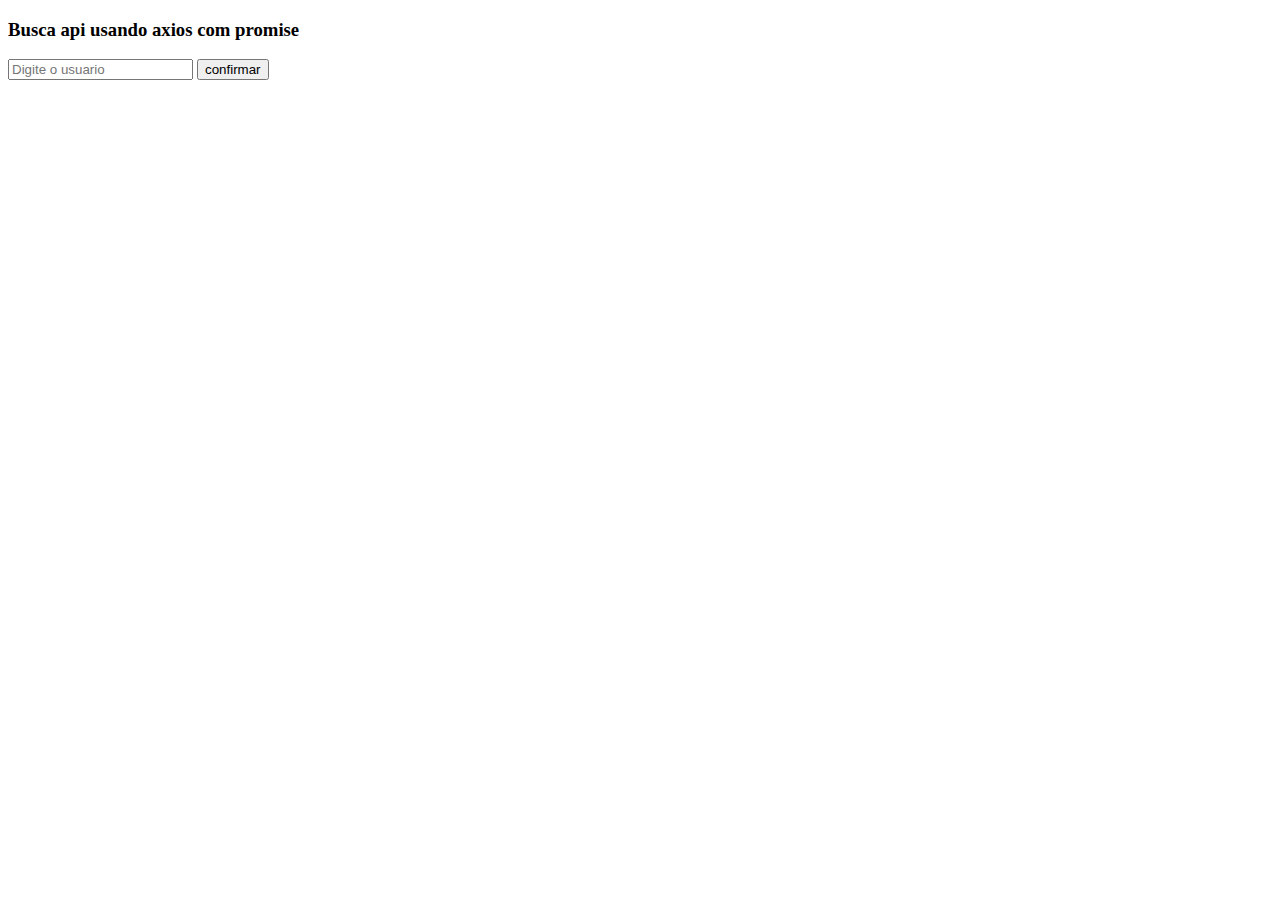
==== index.html @ 81fd5224 "primeiro commit" ====
<!DOCTYPE html>
<html>
<head>
    <meta charset='utf-8'>
    <meta http-equiv='X-UA-Compatible' content='IE=edge'>
    <title>Estudando Jscript</title>
    <meta name='viewport' content='width=device-width, initial-scale=1'>
    <!-- <script src="js/jquery.min.js"></script>      -->
    <script src="https://ajax.googleapis.com/ajax/libs/jquery/3.2.1/jquery.min.js"></script>

</head>
<body onload="loadBands();">

    <div id="app">
        <h3>Busca api usando axios com promise</h3>
        <input type="text" placeholder="Digite o usuario">
        <button onclick="search()">confirmar</button>
        <ul>
        </ul>
    </div>

    <script src="js/index.js"></script>        
</body>
</html>
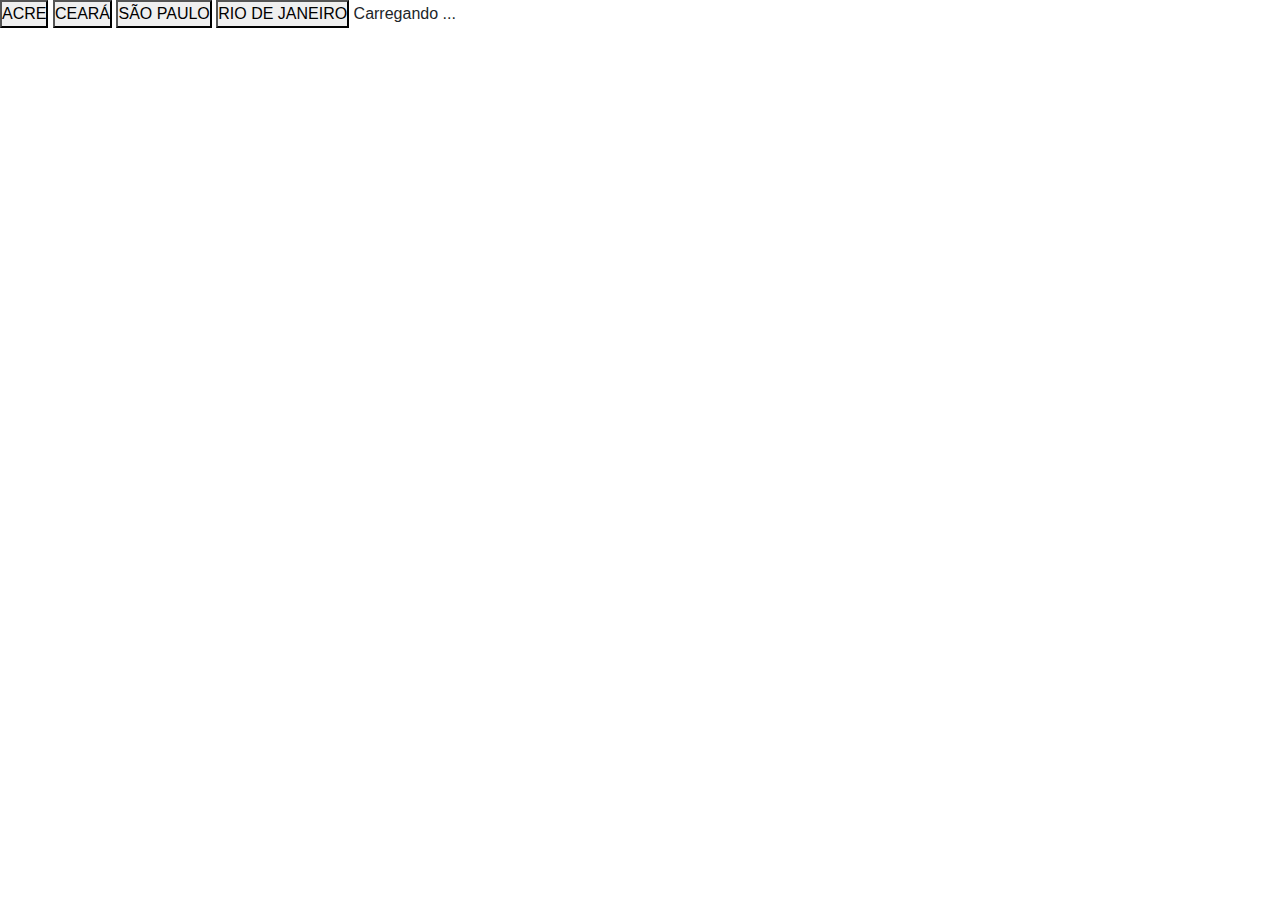
==== commit f73c4346: "estrutura da cap pronta(faltando validar). Fiz uns testes na listagem" ====
--- a/index.html
+++ b/index.html
@@ -5,18 +5,24 @@
     <meta http-equiv='X-UA-Compatible' content='IE=edge'>
     <title>Estudando Jscript</title>
     <meta name='viewport' content='width=device-width, initial-scale=1'>
-    <!-- <script src="js/jquery.min.js"></script>      -->
-    <script src="https://ajax.googleapis.com/ajax/libs/jquery/3.2.1/jquery.min.js"></script>
+    <link rel="stylesheet" href="css/index.css">
+    <script src="js/jquery.min.js"></script>     
+    <!-- <script src="https://ajax.googleapis.com/ajax/libs/jquery/3.2.1/jquery.min.js"></script> -->
+    <link rel="stylesheet" href="https://stackpath.bootstrapcdn.com/bootstrap/4.3.1/css/bootstrap.min.css" integrity="sha384-ggOyR0iXCbMQv3Xipma34MD+dH/1fQ784/j6cY/iJTQUOhcWr7x9JvoRxT2MZw1T" crossorigin="anonymous">
+    <script src="https://stackpath.bootstrapcdn.com/bootstrap/4.3.1/js/bootstrap.min.js" integrity="sha384-JjSmVgyd0p3pXB1rRibZUAYoIIy6OrQ6VrjIEaFf/nJGzIxFDsf4x0xIM+B07jRM" crossorigin="anonymous"></script>
 
 </head>
-<body onload="loadBands();">
+<body>
 
     <div id="app">
-        <h3>Busca api usando axios com promise</h3>
-        <input type="text" placeholder="Digite o usuario">
-        <button onclick="search()">confirmar</button>
-        <ul>
-        </ul>
+        <button onclick="search('AC')">ACRE</button>
+        <button onclick="search('CE')">CEARÁ</button>
+        <button onclick="search('SP')">SÃO PAULO</button>
+        <button onclick="search('RJ')">RIO DE JANEIRO</button>
+        Carregando ...
+        <div id="tela">
+            
+        </div>
     </div>
 
     <script src="js/index.js"></script>        
--- a/css/index.css
+++ b/css/index.css
@@ -0,0 +1,24 @@
+*{
+    margin: 0;
+    padding: 0;
+    outline: 0;
+    box-sizing: border-box;
+}
+
+#tela{
+    width: 100%;
+    display: flex;
+}
+
+table{
+    align-items: center;
+    width: 500px;
+}
+
+table thead{
+    font-size: 12pt;
+}
+
+table tbody{
+    font-size: 10pt;
+}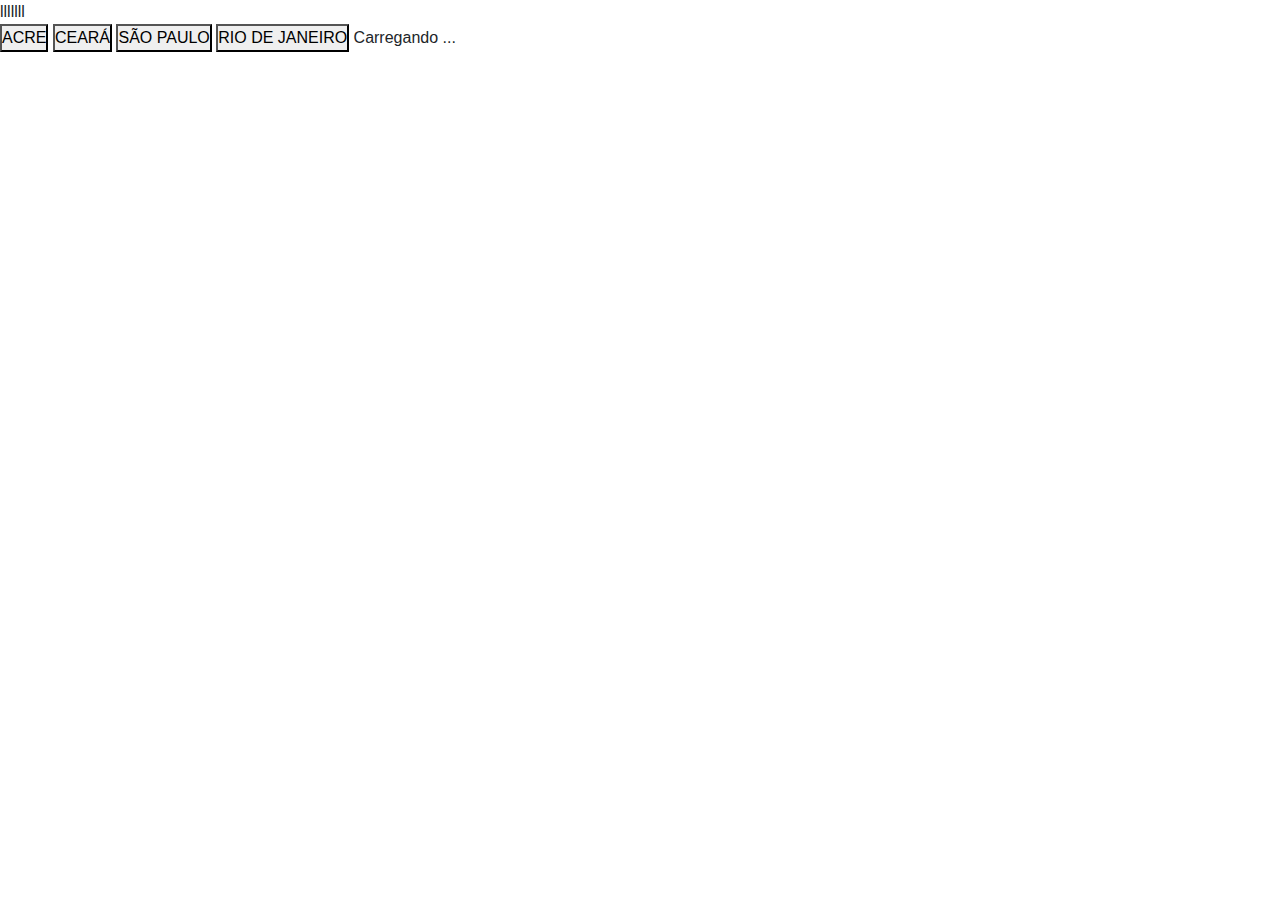
==== commit 8662a6a1: "te" ====
--- a/index.html
+++ b/index.html
@@ -12,7 +12,7 @@
     <script src="https://stackpath.bootstrapcdn.com/bootstrap/4.3.1/js/bootstrap.min.js" integrity="sha384-JjSmVgyd0p3pXB1rRibZUAYoIIy6OrQ6VrjIEaFf/nJGzIxFDsf4x0xIM+B07jRM" crossorigin="anonymous"></script>
 
 </head>
-<body>
+<body>lllllll
 
     <div id="app">
         <button onclick="search('AC')">ACRE</button>
